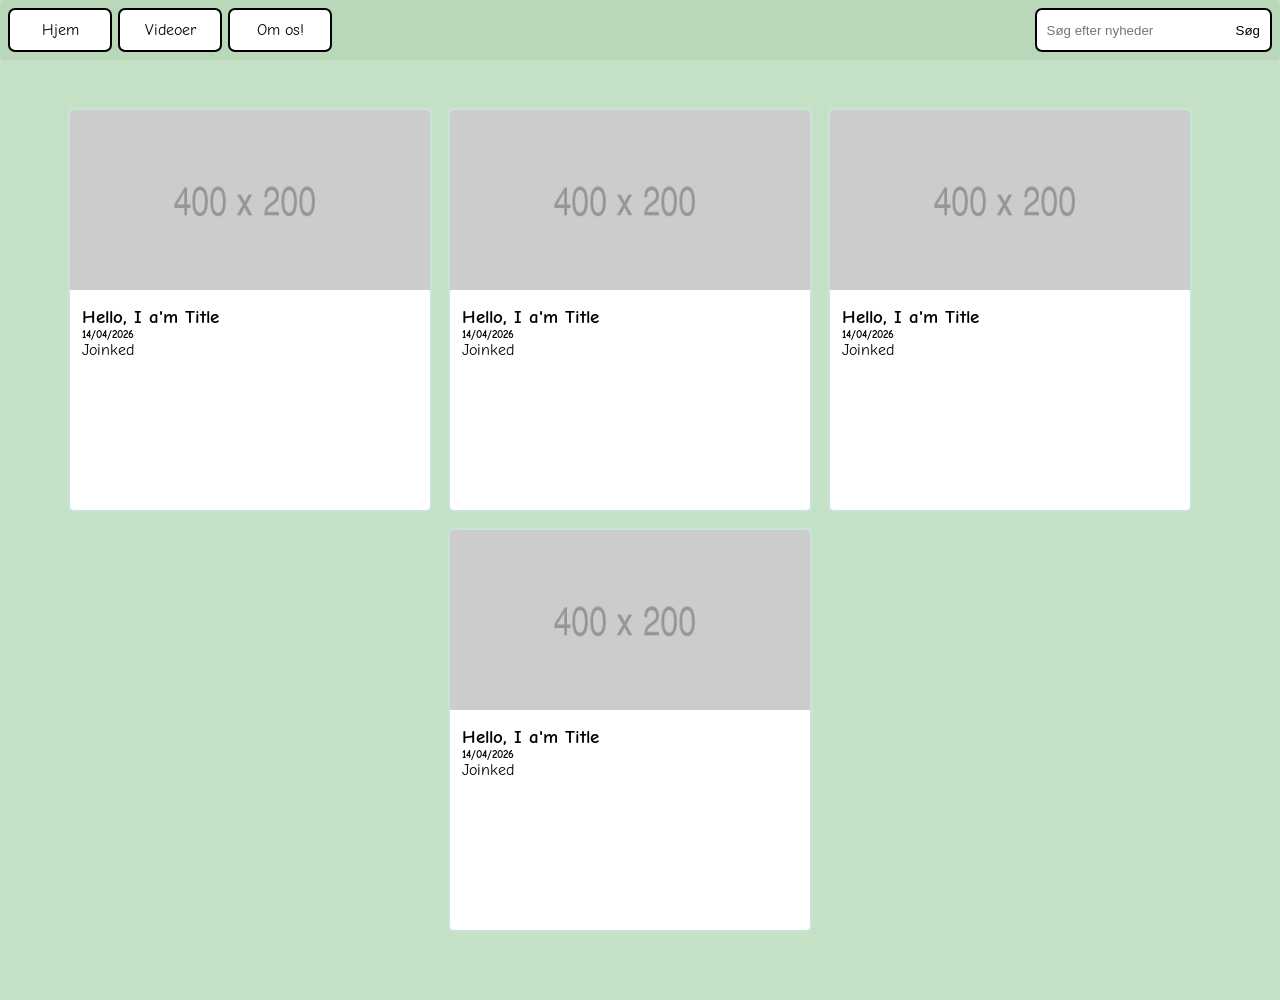
==== index.html @ 41751a64 "Add files via upload" ====
﻿<!DOCTYPE html>
<html>
<head>
    <title>GDnews</title>
    <link rel="shortcut icon" type="image/png" href="favicon.png">
    <link rel="stylesheet" href="style.css">
    <link href="https://fonts.googleapis.com/css2?family=Comic+Neue:wght@400;700&display=swap" rel="stylesheet">

</head>

<body>
    <nav class="navbar">
        <a href="/">Hjem</a>
        <a href="videoer">Videoer</a>
        <a href="info">Om os!</a>
        <div class="search-bar flex">
            <input id="search-text" type="text" class="news-input" placeholder="Søg efter nyheder">
            <button id="search-button" class="search-button">Søg</button>
        </div>
    </nav>
  
    <main>

        <div class="card">
            <div class="card-header">
                <a href="hello"><img src="./400x200.png" alt="news-image" id="news-img"</a>
            </div>
            <div class="card-content">
                <h3 id="news-title">Hello, I a'm Title</h3>
                <h6 class="news-date" id="news-date">14/04/2026</h6>
                <p class="news-desc" id="news-desc">Joinked</p>
            </div>
        </div>

        <div class="card">
            <div class="card-header">
                <a href="hello"><img src="./400x200.png" alt="news-image" id="news-img"</a>
            </div>
            <div class="card-content">
                <h3 id="news-title">Hello, I a'm Title</h3>
                <h6 class="news-date" id="news-date">14/04/2026</h6>
                <p class="news-desc" id="news-desc">Joinked</p>
            </div>
        </div>

        <div class="card">
            <div class="card-header">
                <a href="hello"><img src="./400x200.png" alt="news-image" id="news-img"</a>
            </div>
            <div class="card-content">
                <h3 id="news-title">Hello, I a'm Title</h3>
                <h6 class="news-date" id="news-date">14/04/2026</h6>
                <p class="news-desc" id="news-desc">Joinked</p>
            </div>
        </div>

        <div class="card">
            <div class="card-header">
                <a href="hello"><img src="./400x200.png" alt="news-image" id="news-img"</a>
            </div>
            <div class="card-content">
                <h3 id="news-title">Hello, I a'm Title</h3>
                <h6 class="news-date" id="news-date">14/04/2026</h6>
                <p class="news-desc" id="news-desc">Joinked</p>
            </div>
        </div>
    </main>

</body>
</html>
---- style.css ----
.navbar {
    display: flex;
    background: #B8D8B9;
    padding: 10px;
    gap: 10px;
    border-radius: 5px;
}

    .navbar a {
        display: inline-block;
        width: 100px;
        height: 40px;
        background: white;
        color: black;
        text-decoration: none;
        display: flex;  
        align-items: center;
        justify-content: center;
        border-radius: 5px;
        outline: 2px solid black;
    }

        .navbar a:hover:not(.search-bar) {
            transition: background 0.5s ease;
            background: #f2f2f2;
            outline: 2px solid #4CAF50;
        }
h1 {
    color: rgba(112, 182, 115, 1.00)
}
p {
   color: #000;
}
body {
    background-color: #C4E1C5;
    font-weight:;
    font-family: Comic Sans MS,"Comic Neue", cursive;
}

main {
    flex: 1 0 33%;
    padding: 50px 20px;
    flex-wrap: wrap;
    display: flex;
    justify-content: center;
}

.search-bar {
    display: inline-block;
    background: white;
    color: black;
    text-decoration: none;
    display: flex;
    align-items: right;
    justify-content: center;
    border-radius: 5px;
    outline: 2px solid black;
    margin-left: auto;
    overflow: hidden;
}
.search-bar input {
    border: none;
    padding: 10px;
    outline: none;
}

.search-bar:hover {
    transition: background 0.5s ease;
    background: #f2f2f2;
    outline: 2px solid #4CAF50;
}

.search-button {
    display: inline-block;
    background: white;
    color: black;
    text-decoration: none;
    display: flex;
    align-items: center;
    justify-content: center;
    border: 0;
    padding: 10px;
    height: 100%;
}

    .search-button:hover {
        transition: background 0.5s ease;
        background: #f2f2f2;
        outline: 2px solid #4CAF50;
    }


.cards-container {
    justify-content: space-between;
    flex-wrap: wrap;
    row-gap: 20px;
    align-items: start;
}

.card {
    width: 360px;
    min-height: 400px;
    box-shadow: 0 0 4px #d4ecff;
    border-radius: 4px;
    cursor: pointer;
    background-color: #fff;
    overflow: hidden;
    transition: all 0.3s ease;
    margin: 0 20px 20px 0;
}

    .card:hover {
        box-shadow: 1px 1px 8px #d4ecff;
        background-color: #f9fdff;
        transform: translateY(-2px);
    }

.card-header img {
    width: 100%;
    height: 180px;
    object-fit: cover;
}

.card-content {
    padding: 12px;
}

.news-source {
    margin-block: 12px;
}

a {
    color: black;
    text-decoration: none;
}

.flex {
    display: flex;
    align-items: center;
}

.container {
    max-width: 1180px;
    margin-inline: auto;
    overflow: hidden;
}

* {
    padding: 0;
    margin: 0;
    box-sizing: border-box;
}
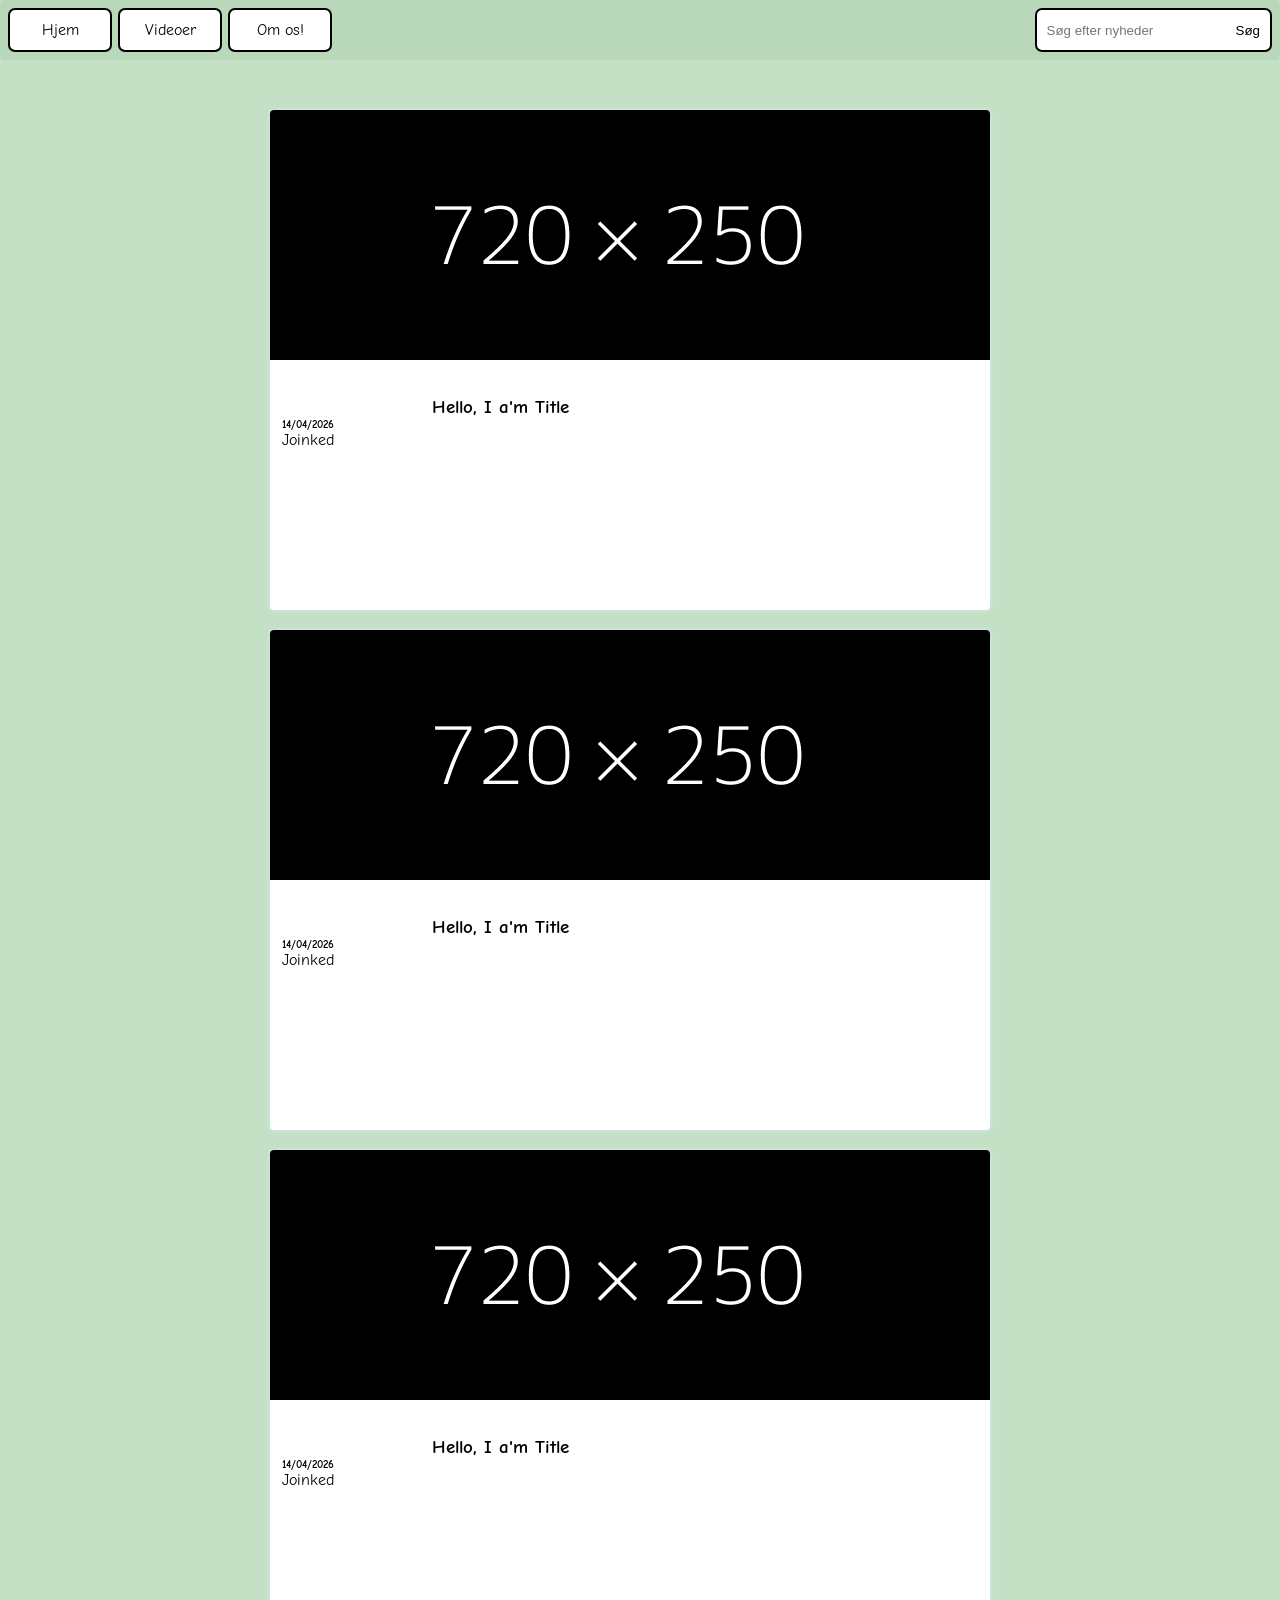
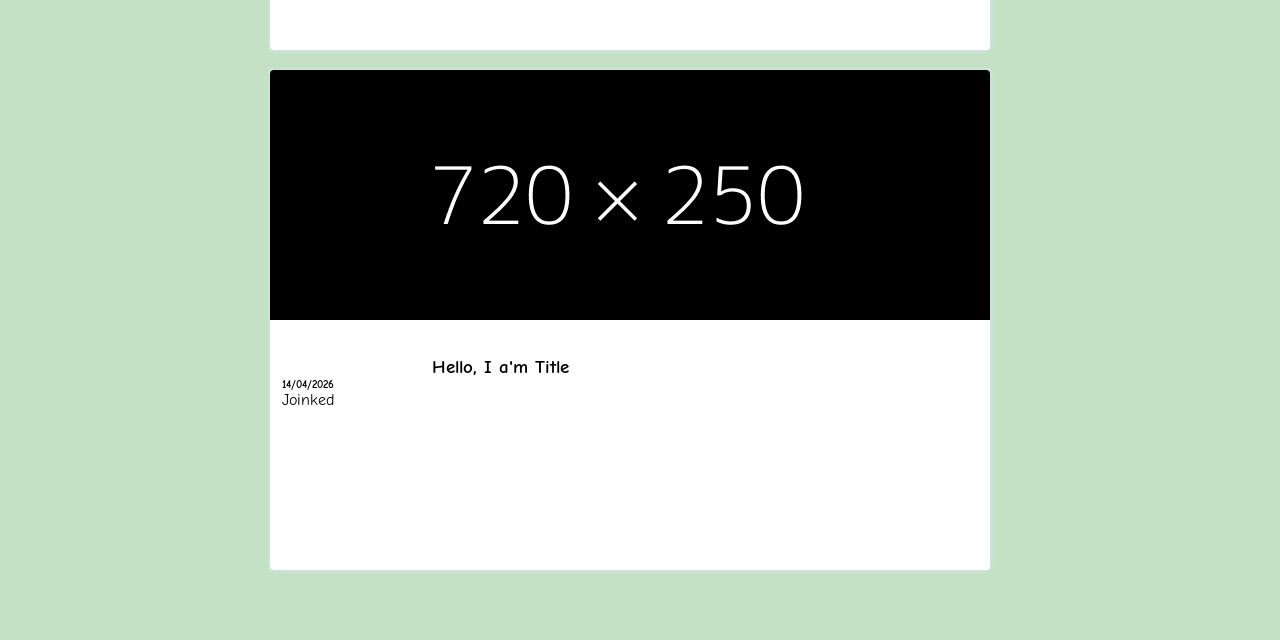
==== commit 120023ea: "Add files via upload" ====
--- a/index.html
+++ b/index.html
@@ -23,7 +23,7 @@
 
         <div class="card">
             <div class="card-header">
-                <a href="hello"><img src="./400x200.png" alt="news-image" id="news-img"</a>
+                <a href="hello"><img src="./720x250.png" alt="news-image" id="news-img"</a>
             </div>
             <div class="card-content">
                 <h3 id="news-title">Hello, I a'm Title</h3>
@@ -34,7 +34,7 @@
 
         <div class="card">
             <div class="card-header">
-                <a href="hello"><img src="./400x200.png" alt="news-image" id="news-img"</a>
+                <a href="hello"><img src="./720x250.png" alt="news-image" id="news-img"</a>
             </div>
             <div class="card-content">
                 <h3 id="news-title">Hello, I a'm Title</h3>
@@ -45,7 +45,7 @@
 
         <div class="card">
             <div class="card-header">
-                <a href="hello"><img src="./400x200.png" alt="news-image" id="news-img"</a>
+                <a href="hello"><img src="./720x250.png" alt="news-image" id="news-img"</a>
             </div>
             <div class="card-content">
                 <h3 id="news-title">Hello, I a'm Title</h3>
@@ -56,7 +56,7 @@
 
         <div class="card">
             <div class="card-header">
-                <a href="hello"><img src="./400x200.png" alt="news-image" id="news-img"</a>
+                <a href="hello"><img src="./720x250.png" alt="news-image" id="news-img"</a>
             </div>
             <div class="card-content">
                 <h3 id="news-title">Hello, I a'm Title</h3>
--- a/style.css
+++ b/style.css
@@ -26,7 +26,10 @@
             outline: 2px solid #4CAF50;
         }
 h1 {
-    color: rgba(112, 182, 115, 1.00)
+        
+}
+h3 {
+    padding: 20px 150px 0px 150px;
 }
 p {
    color: #000;
@@ -98,8 +101,8 @@
 }
 
 .card {
-    width: 360px;
-    min-height: 400px;
+    width: 720px;
+    min-height: 500px;
     box-shadow: 0 0 4px #d4ecff;
     border-radius: 4px;
     cursor: pointer;
@@ -117,7 +120,7 @@
 
 .card-header img {
     width: 100%;
-    height: 180px;
+    height: 250px;
     object-fit: cover;
 }
 
